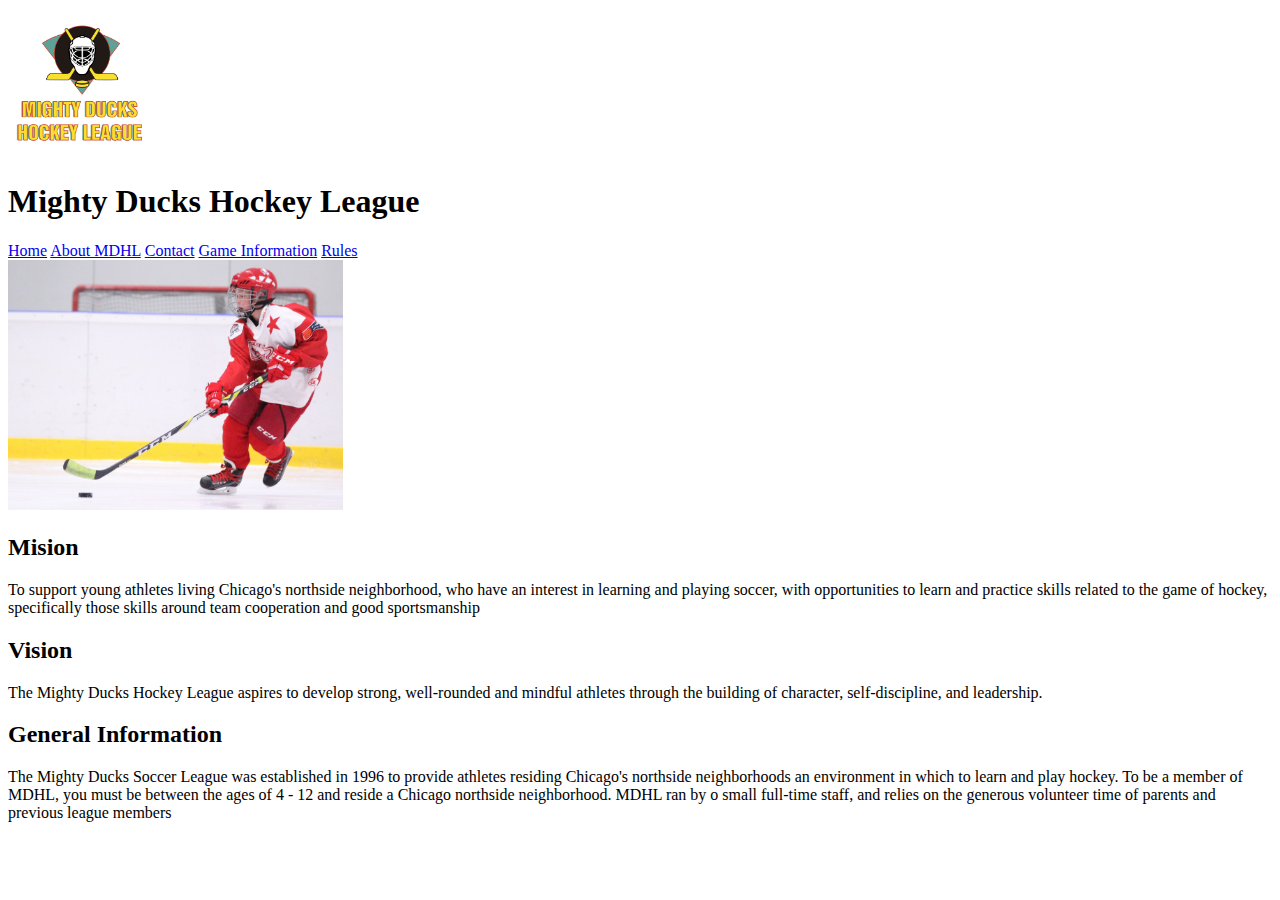
==== about.html @ 2a428021 "añadiendo task3" ====
<!DOCTYPE html>
<html lang="en">
  <head>
    <meta charset="UTF-8" />
    <meta http-equiv="X-UA-Compatible" content="IE=edge" />
    <meta name="viewport" content="width=device-width, initial-scale=1.0" />
    <title>About MDHL</title>
    <link rel="stylesheet" href="style.css">
  </head>
  <body>
    <header>
      <img src="Logo Mighty ducks-01.png" alt="logo" height="150" />
      <h1>Mighty Ducks Hockey League</h1>
      <nav>
        <a href="./index.html">Home</a>
        <a href="./about.html">About MDHL</a>
        <a href="./contact.html">Contact</a>
        <a href="./game_info.html">Game Information</a>
        <a href="./rules.html">Rules</a>
      </nav>
    </header>
    <img src="hockey  2.jpg" alt="imagen hockey 2" height="250" />
    <h2>Mision</h2>
    <p>
      To support young athletes living Chicago's northside neighborhood, who
      have an interest in learning and playing soccer, with opportunities to
      learn and practice skills related to the game of hockey, specifically
      those skills around team cooperation and good sportsmanship
    </p>
    <h2>Vision</h2>
    <p>
      The Mighty Ducks Hockey League aspires to develop strong, well-rounded and
      mindful athletes through the building of character, self-discipline, and
      leadership.
    </p>
    <h2>General Information</h2>
    <p>
      The Mighty Ducks Soccer League was established in 1996 to provide athletes
      residing Chicago's northside neighborhoods an environment in which to
      learn and play hockey. To be a member of MDHL, you must be between the
      ages of 4 - 12 and reside a Chicago northside neighborhood. MDHL ran by o
      small full-time staff, and relies on the generous volunteer time of
      parents and previous league members
    </p>
  </body>
</html>
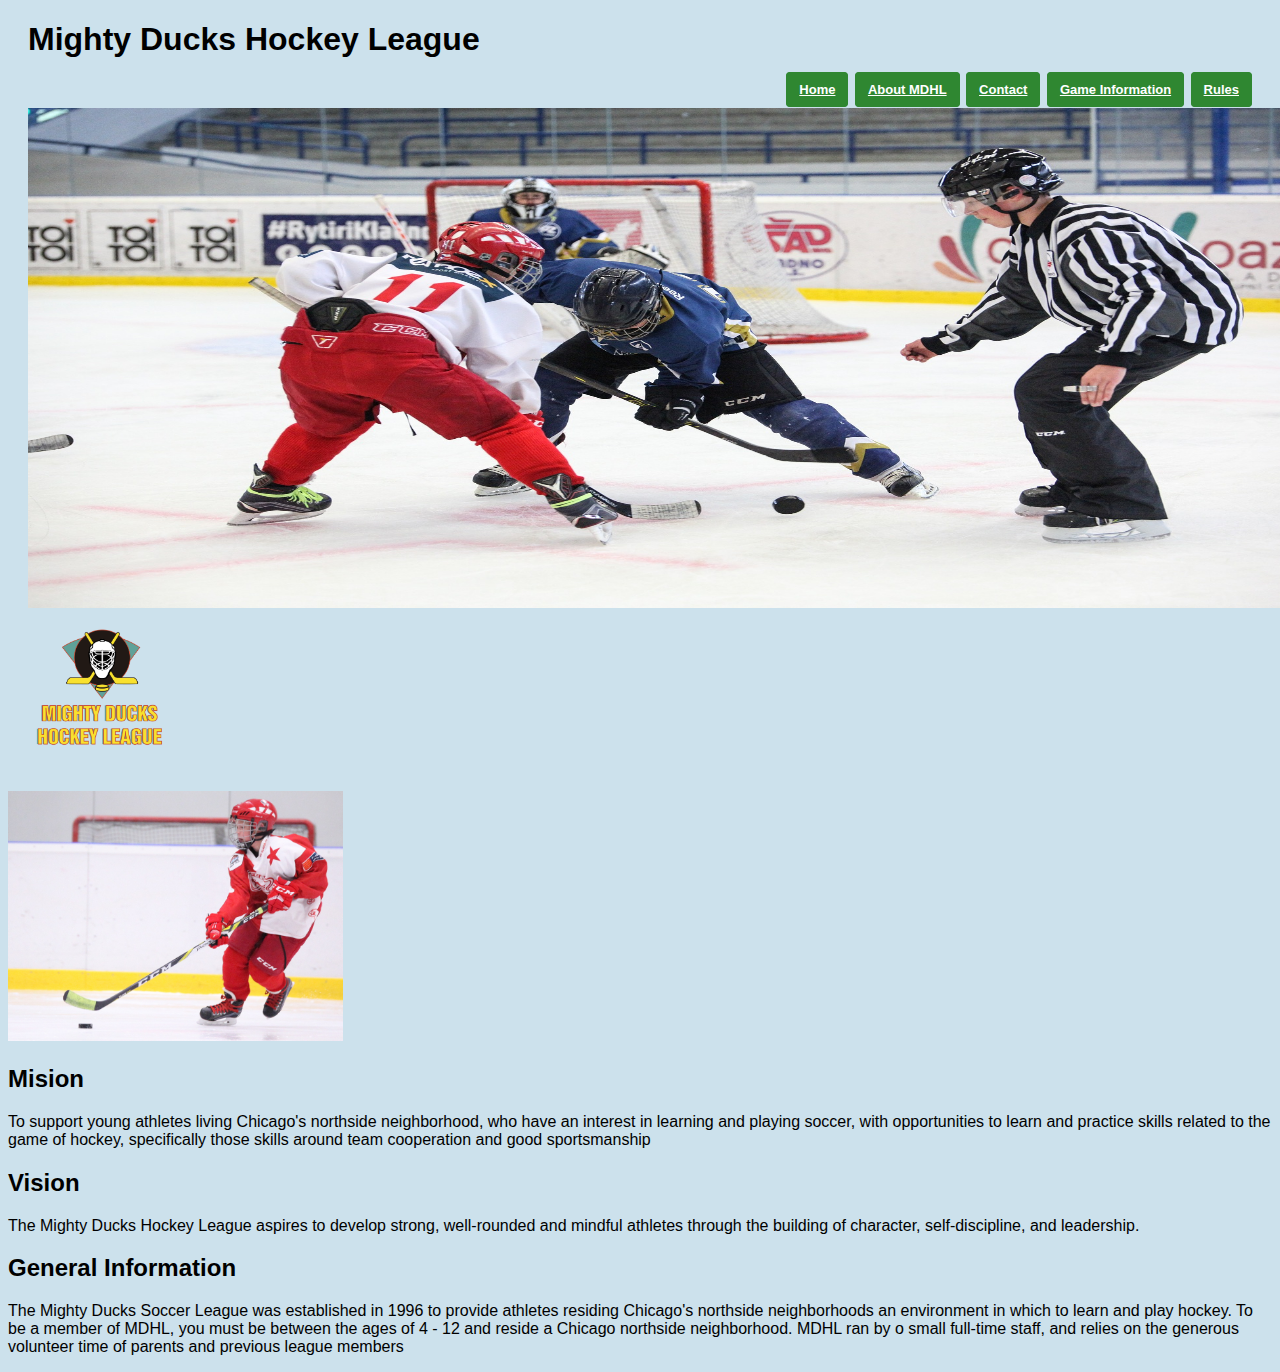
==== commit 3d8c3ec3: "agregando css" ====
--- a/about.html
+++ b/about.html
@@ -9,16 +9,18 @@
   </head>
   <body>
     <header>
-      <img src="Logo Mighty ducks-01.png" alt="logo" height="150" />
       <h1>Mighty Ducks Hockey League</h1>
       <nav>
-        <a href="./index.html">Home</a>
-        <a href="./about.html">About MDHL</a>
-        <a href="./contact.html">Contact</a>
-        <a href="./game_info.html">Game Information</a>
-        <a href="./rules.html">Rules</a>
+          <a href="./index.html">Home</a>
+          <a href="./about.html">About MDHL</a>
+          <a href="./contact.html">Contact</a>
+          <a href="./game_info.html">Game Information</a>
+          <a href="./rules.html">Rules</a>
       </nav>
-    </header>
+      <img id="imagenPortada" src="design1_image1.jpg" alt="imagen1" height="500">
+      <br>
+      <img src="Logo Mighty ducks-01.png" alt="logo" height="150">
+  </header>
     <img src="hockey  2.jpg" alt="imagen hockey 2" height="250" />
     <h2>Mision</h2>
     <p>
--- a/style.css
+++ b/style.css
@@ -0,0 +1,32 @@
+* {
+  background-color: rgb(204, 225, 236);
+  font-family: open sans, Arial, segoe ui, helvetica neue, Helvetica, sans-serif;
+}
+
+header {
+  margin: 20px;
+  padding-bottom: 5px;
+}
+
+#imagenPortada {
+  width: 103%;
+}
+
+nav {
+  float: right;
+  text-align: right;
+  margin-bottom: 10px;
+}
+
+nav > a {
+  box-sizing: border-box;
+  background: none repeat scroll 0 0 #2f8731;
+  border: 1px solid #2f8731;
+  border-radius: 4px;
+  color: #fff;
+  font-size: 13px;
+  font-weight: 700;
+  margin-left: 2px;
+  padding: 9px 12px;
+  margin-top: 5px;
+}
